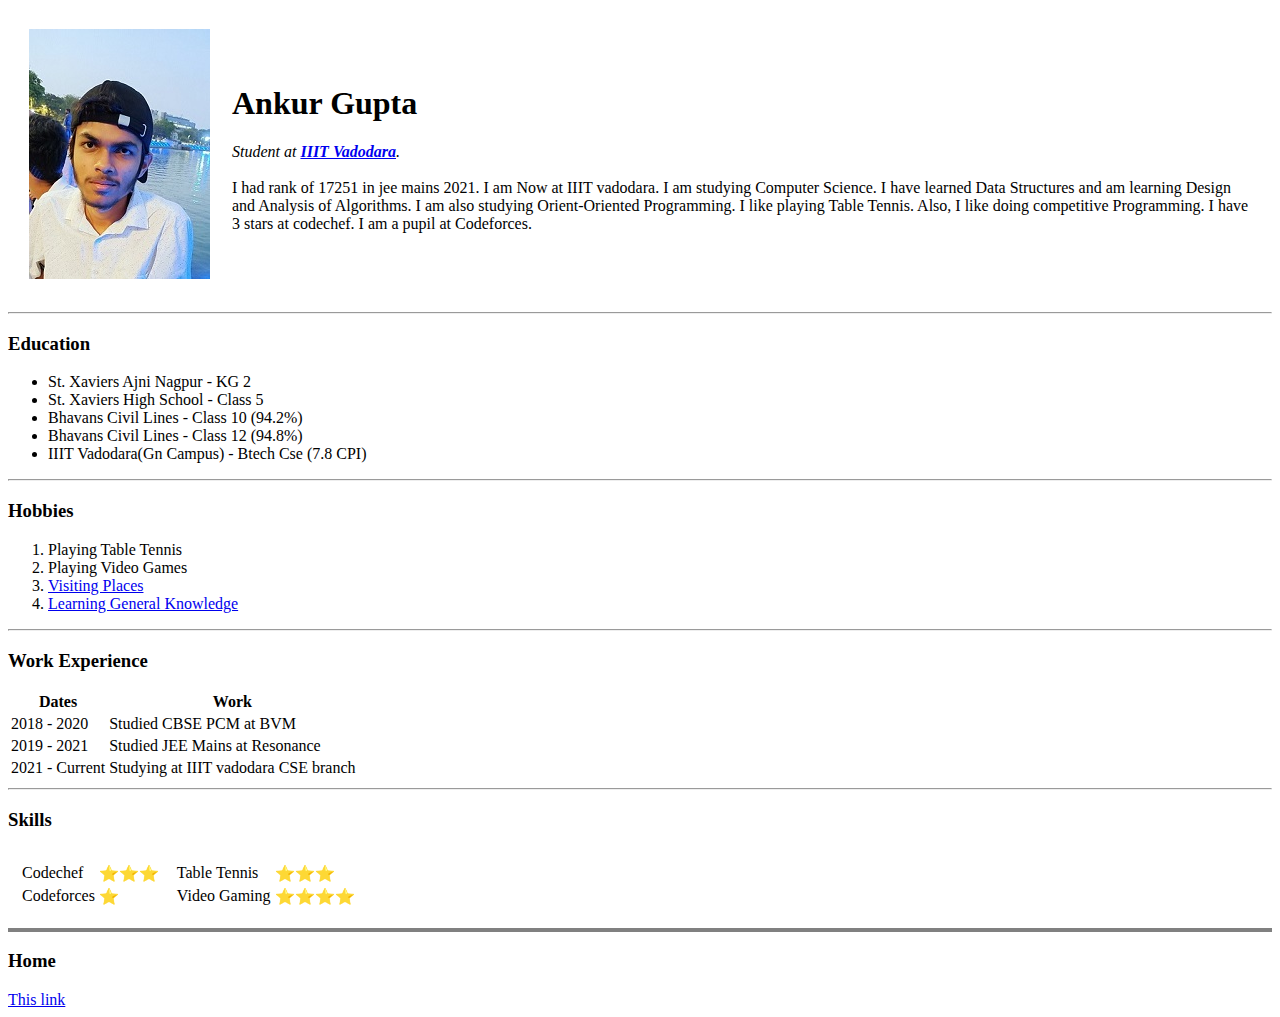
==== about.html @ 27116558 "Add files via upload" ====
<!DOCTYPE html>
<head>
    <meta charset="UTF-8">
    <title>Ankur's Personal Site</title>
    <link rel="stylesheet" href="css/styles.css">
</head>

<body>
    <table cellspacing = "20">
        <td>
            <img src="IMG20220409191359.jpg" alt="ankur profile picture">
        </td>
        <td>
            <h1>Ankur Gupta</h1>
            <p>
                <em>Student at <strong><a href="https://www.iiitvadodara.ac.in/">IIIT Vadodara</a></strong>.</em>
            <br>
            <br>
            I had rank of 17251 in jee mains 2021. I am Now at IIIT vadodara.
            I am studying Computer Science. I have learned Data Structures and
            am learning Design and Analysis of Algorithms. I am also studying 
            Orient-Oriented Programming. I like playing Table Tennis.
            Also, I like doing competitive Programming. I have 3 stars at codechef.
            I am a pupil at Codeforces.
            </p>
        </td>
    </table>
       
    <!--<img src="IMG20220409191359.jpg" alt="ankur profile picture" sizes="10"> -->
    
    <hr>
    <h3>Education</h3>
    <ul>
    <li>St. Xaviers Ajni Nagpur - KG 2</li>
    <li>St. Xaviers High School - Class 5</li>
    <li>Bhavans Civil Lines - Class 10 (94.2%)</li>
    <li>Bhavans Civil Lines - Class 12 (94.8%)</li>
    <li>IIIT Vadodara(Gn Campus) - Btech Cse (7.8 CPI)</li>
    </ul>   
    <hr>
    <h3>Hobbies</h3>
    <ol>
    <li>Playing Table Tennis</li>
    <li>Playing Video Games</li>
    <li><a href = "agg.html">Visiting Places</a></li>
    <li><a href = "aggg.html">Learning General Knowledge</a></li>
    </ol>
    <hr>
    <h3>Work Experience</h3>
    <table>
        <thead>
            <tr>
                <th>
                    Dates
                </th>
                <th>
                    Work
                </th>
        </tr>
        </thead>
        <tbody>
            <tr>
                <td>
                    2018 - 2020 
                </td>
                <td>
                    Studied CBSE PCM at BVM
                </td>
            </tr>
            <tr>
                <td>
                    2019 - 2021
                </td>
                <td>
                    Studied JEE Mains at Resonance 
                </td>
            </tr>
            <tr>
                <td>
                    2021 - Current 
                </td>
                <td>
                    Studying at IIIT vadodara CSE branch
                </td>
            </tr>
        </tbody>
    </table>
    <hr>  
    <h3>Skills</h3>
    <table cellspacing = "10">
        <td>
            <table>
            <tr>
                <td>Codechef </td>
                <td> ⭐⭐⭐ </td>
            </tr>
            <tr>
                <td>Codeforces </td>
                <td> ⭐</td>
            </tr>
            </table>
        </td>
        <td>
            <table>
                <tr>
                    <td>Table Tennis </td>
                    <td> ⭐⭐⭐ </td>
                </tr>
                <tr>
                    <td>Video Gaming </td>
                    <td> ⭐⭐⭐⭐ </td>
                </tr>
            </table> 
        </td>
    </table>
    <hr size="4" noshade> 
    <h3>Home</h3>
    <li><a href = "index.html">This link</a></li>
</body>
</html>
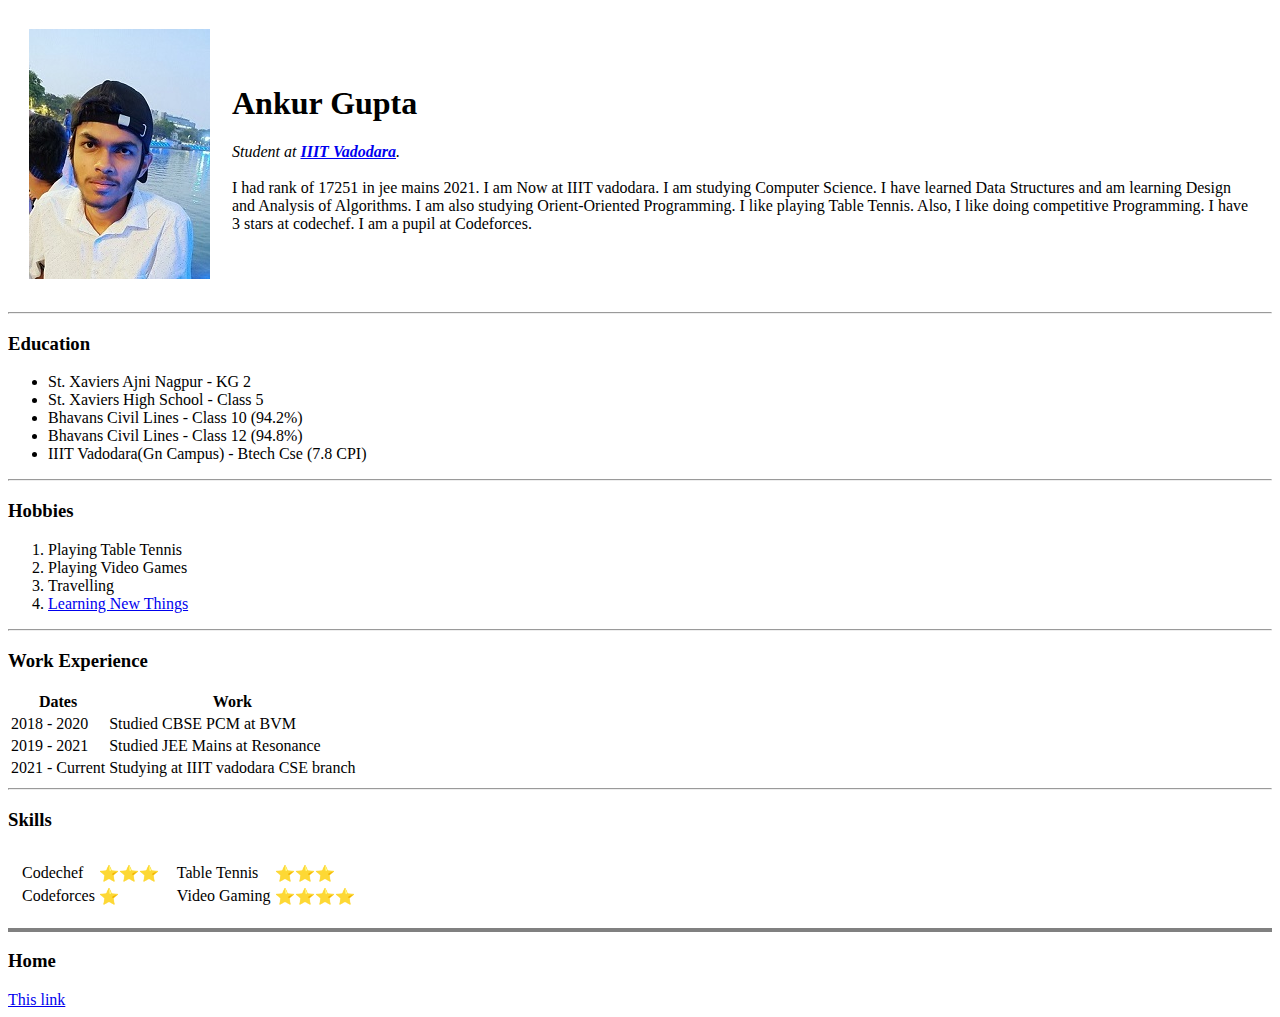
==== commit 70a4d4b6: "Update about.html" ====
--- a/about.html
+++ b/about.html
@@ -42,8 +42,8 @@
     <ol>
     <li>Playing Table Tennis</li>
     <li>Playing Video Games</li>
-    <li><a href = "agg.html">Visiting Places</a></li>
-    <li><a href = "aggg.html">Learning General Knowledge</a></li>
+    <li>Travelling</a></li>
+    <li><a href = "https://www.wikipedia.org/">Learning New Things</a></li>
     </ol>
     <hr>
     <h3>Work Experience</h3>
